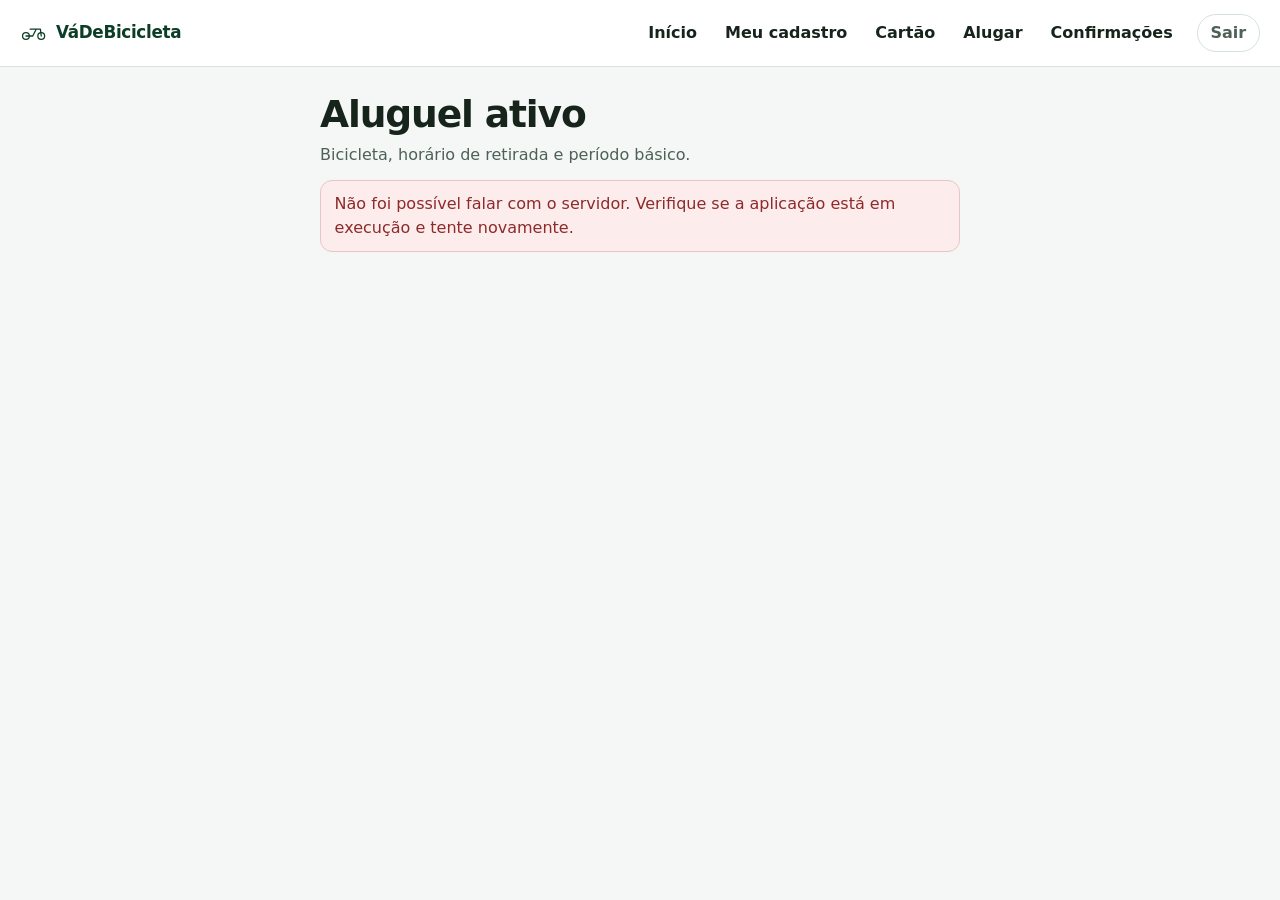
==== src/main/resources/static/aluguel.html @ f094f6a3 "Implementa prototipo das sprints 1 e 2 do SCB" ====
<!DOCTYPE html>
<html lang="pt-BR">
<head>
	<meta charset="UTF-8">
	<meta name="viewport" content="width=device-width, initial-scale=1">
	<title>Aluguel ativo — VáDeBicicleta</title>
	<link rel="stylesheet" href="style.css">
</head>
<body>
	<a class="pular" href="#conteudo">Ir para o conteúdo</a>
	<header class="topo">
		<a class="marca" href="inicio.html">
			<svg class="icone" viewBox="0 0 64 40" aria-hidden="true">
				<g fill="none" stroke="currentColor" stroke-width="3" stroke-linecap="round" stroke-linejoin="round">
					<circle cx="14" cy="28" r="8"></circle>
					<circle cx="50" cy="28" r="8"></circle>
					<path d="M14 28h16l8-16h10M30 28l8-16M24 12h14M48 12l2 16"></path>
				</g>
			</svg>
			<span>VáDeBicicleta</span>
		</a>
		<input id="abrir-menu" class="abrir-menu" type="checkbox">
		<label for="abrir-menu" class="menu-botao">Menu</label>
		<nav class="nav-principal" aria-label="Principal">
			<a href="inicio.html">Início</a>
			<a href="editar.html">Meu cadastro</a>
			<a href="cartao.html">Cartão</a>
			<a href="alugar.html">Alugar</a>
			<a href="confirmacoes.html">Confirmações</a>
		</nav>
		<button id="botao-sair" class="botao-sair" type="button">Sair</button>
	</header>
	<main class="conteudo conteudo-estreito" id="conteudo">
		<h1>Aluguel ativo</h1>
		<p class="etapa">Bicicleta, horário de retirada e período básico.</p>
		<p id="mensagem-formulario" class="aviso" role="status">Carregando...</p>
		<article id="detalhe" class="aluguel-destaque" hidden></article>
		<div id="vazio" class="vazio" hidden>
			<p>Você não tem aluguel em andamento.</p>
			<a href="alugar.html">Alugar bicicleta</a>
		</div>
	</main>
	<script src="comum.js"></script>
	<script src="aluguel.js"></script>
</body>
</html>
---- src/main/resources/static/style.css ----
/* Identidade: verde da bicicleta, fundo claro e amarelo só em avisos importantes. */

:root {
	--verde: #0f5c3a;
	--verde-escuro: #0b3d27;
	--verde-claro: #e7f6ee;
	--amarelo: #f6d36b;
	--amarelo-texto: #4e3b0c;
	--fundo: #f4f7f5;
	--branco: #ffffff;
	--texto: #17241c;
	--suave: #4e6157;
	--linha: #d5e3da;
	--erro: #8d2a2a;
	--erro-fundo: #fdecec;
	--sombra: 0 10px 28px rgba(15, 61, 39, 0.08);
	--raio: 1rem;
}

* {
	box-sizing: border-box;
}

html {
	overflow-x: hidden;
}

body {
	margin: 0;
	min-height: 100vh;
	font-family: "Segoe UI", system-ui, sans-serif;
	font-size: 1rem;
	line-height: 1.5;
	color: var(--texto);
	background: var(--fundo);
}

img,
svg {
	max-width: 100%;
	height: auto;
}

[hidden] {
	display: none !important;
}

.pular {
	position: absolute;
	left: 0.5rem;
	top: 0.5rem;
	transform: translateY(-150%);
	background: var(--branco);
	color: var(--verde-escuro);
	padding: 0.4rem 0.7rem;
	border-radius: 0.4rem;
	z-index: 3;
}

.pular:focus {
	transform: none;
}

a {
	color: var(--verde);
}

:focus {
	outline: 3px solid var(--verde);
	outline-offset: 2px;
}

.marca {
	display: inline-flex;
	align-items: center;
	gap: 0.55rem;
	color: var(--verde-escuro);
	font-weight: 800;
	text-decoration: none;
	letter-spacing: -0.02em;
}

.marca span {
	font-size: 1.05rem;
}

.icone {
	width: 1.7rem;
	height: 1.7rem;
	display: block;
	flex: 0 0 auto;
}

.topo {
	display: grid;
	grid-template-columns: 1fr auto auto;
	grid-template-areas: "marca menu sair" "nav nav nav";
	align-items: center;
	gap: 0.6rem 0.8rem;
	padding: 0.85rem 1rem;
	background: var(--branco);
	border-bottom: 1px solid var(--linha);
	position: sticky;
	top: 0;
	z-index: 2;
}

.topo .marca {
	grid-area: marca;
	min-width: 0;
}

.abrir-menu {
	position: absolute;
	width: 1px;
	height: 1px;
	margin: -1px;
	padding: 0;
	overflow: hidden;
	clip: rect(0, 0, 0, 0);
	border: 0;
}

.menu-botao {
	grid-area: menu;
	display: inline-flex;
	align-items: center;
	padding: 0.4rem 0.7rem;
	border: 1px solid var(--linha);
	border-radius: 999px;
	background: var(--branco);
	color: var(--texto);
	font-weight: 700;
	cursor: pointer;
}

.abrir-menu:focus + .menu-botao {
	outline: 3px solid var(--verde);
	outline-offset: 2px;
}

.nav-principal {
	grid-area: nav;
	display: none;
	flex-wrap: wrap;
	gap: 0.35rem;
}

.abrir-menu:checked ~ .nav-principal {
	display: flex;
}

.nav-principal a {
	display: inline-block;
	padding: 0.4rem 0.7rem;
	border-radius: 999px;
	color: var(--texto);
	text-decoration: none;
	font-weight: 650;
}

.nav-principal a[aria-current="page"] {
	background: var(--verde-claro);
	color: var(--verde-escuro);
	box-shadow: inset 0 -3px 0 var(--amarelo);
}

.botao-sair {
	grid-area: sair;
	width: auto;
	padding: 0.4rem 0.8rem;
	border: 1px solid var(--linha);
	border-radius: 999px;
	background: var(--branco);
	color: var(--suave);
	font-weight: 700;
	cursor: pointer;
}

.conteudo {
	width: min(68rem, calc(100% - 2rem));
	margin: 0 auto;
	padding: 1.4rem 0 3rem;
}

.conteudo-estreito {
	width: min(40rem, 100%);
}

h1,
h2,
p {
	overflow-wrap: anywhere;
}

h1 {
	margin: 0.2rem 0 0;
	font-size: clamp(1.7rem, 4vw, 2.35rem);
	line-height: 1.15;
	letter-spacing: -0.03em;
}

h2 {
	margin: 0 0 0.35rem;
	font-size: 1.15rem;
}

.etapa,
.ajuda,
.saudacao,
.texto-suave {
	margin: 0.45rem 0 0;
	color: var(--suave);
}

.saudacao {
	font-size: 1.05rem;
	color: var(--texto);
}

.aviso {
	min-height: 1.4rem;
	margin: 0.8rem 0 0;
}

.aviso:empty {
	margin: 0;
	min-height: 0;
}

body > .aviso:not(:empty) {
	width: min(68rem, calc(100% - 2rem));
	margin: 1rem auto;
}

.ok {
	color: var(--verde-escuro);
}

.erro {
	color: var(--erro);
}

.aviso.erro,
.aviso.ok {
	padding: 0.7rem 0.85rem;
	border-radius: 0.75rem;
	background: var(--branco);
}

.aviso.ok {
	border: 1px solid #b7e0c8;
}

.aviso.erro {
	border: 1px solid #ecc4c4;
	background: var(--erro-fundo);
}

.entrada-grade {
	display: grid;
	min-height: 100vh;
}

.apresentacao {
	padding: 1.5rem 1.25rem 1.8rem;
	background: var(--verde);
	color: #f4fff8;
}

.apresentacao .marca {
	color: #ffffff;
}

.apresentacao h1,
.apresentacao p {
	max-width: 28rem;
}

.apresentacao .chamada {
	margin: 1rem 0 0;
	font-size: clamp(1.6rem, 4vw, 2.3rem);
	line-height: 1.15;
	letter-spacing: -0.03em;
}

.ilustracao {
	display: block;
	width: min(22rem, 100%);
	margin-top: 1.2rem;
}

.painel-form {
	display: flex;
	align-items: center;
	padding: 1.5rem 1rem 2.5rem;
}

.cartao-form {
	width: min(32rem, 100%);
	margin: 0 auto;
}

form,
.cartao,
.resultado,
.simulacao,
.totem,
.atalho,
.vazio,
.aluguel-destaque {
	background: var(--branco);
	border: 1px solid var(--linha);
	border-radius: var(--raio);
	box-shadow: var(--sombra);
}

form {
	margin-top: 1rem;
	padding: 1.15rem;
}

.secao-form {
	margin: 0 0 0.4rem;
	padding: 0;
	border: 0;
}

.secao-form + .secao-form {
	margin-top: 0.8rem;
	padding-top: 0.8rem;
	border-top: 1px solid var(--linha);
}

legend {
	padding: 0;
	font-weight: 800;
}

.campo {
	margin: 0.8rem 0 0;
}

label,
.rotulo {
	display: block;
	margin-bottom: 0.3rem;
	font-weight: 700;
}

input,
select,
button {
	font: inherit;
	font-size: 1rem;
}

input,
select {
	width: 100%;
	padding: 0.7rem 0.75rem;
	border: 1px solid #b7c7bf;
	border-radius: 0.7rem;
	background: var(--branco);
	color: var(--texto);
}

#numeroTranca {
	font-size: 1.25rem;
	font-weight: 700;
	letter-spacing: 0.04em;
	border-width: 2px;
	border-color: var(--verde);
	background: #f8fffb;
}

[aria-invalid="true"] {
	border-color: var(--erro);
	background: #fff8f8;
}

button {
	border: 0;
	border-radius: 0.7rem;
	cursor: pointer;
}

form button[type="submit"],
.botao-principal {
	display: inline-block;
	width: 100%;
	margin-top: 0.9rem;
	padding: 0.8rem 1rem;
	background: var(--verde);
	color: #ffffff;
	font-weight: 800;
	text-align: center;
	text-decoration: none;
}

button:disabled {
	opacity: 0.65;
	cursor: wait;
}

.acao-secundaria {
	margin: 1rem 0 0;
	text-align: center;
}

.acao-secundaria a {
	font-weight: 800;
	text-underline-offset: 0.18em;
}

.erro-campo {
	min-height: 1.2rem;
	margin: 0.3rem 0 0;
	color: var(--erro);
}

.erro-campo:empty {
	min-height: 0;
	margin: 0;
}

.destaque {
	margin-top: 1rem;
	padding: 1.3rem;
	border-radius: var(--raio);
	background:
		linear-gradient(180deg, rgba(255, 255, 255, 0.2), rgba(255, 255, 255, 0)),
		var(--verde);
	color: #f4fff8;
	box-shadow: var(--sombra);
}

.destaque h1 {
	max-width: 18ch;
}

.destaque .botao-principal {
	width: auto;
	min-width: 14rem;
	margin-top: 1rem;
	background: var(--amarelo);
	color: var(--amarelo-texto);
}

.atalhos {
	display: grid;
	grid-template-columns: 1fr;
	gap: 0.8rem;
	margin-top: 1rem;
}

.atalho {
	display: flex;
	gap: 0.8rem;
	align-items: flex-start;
	padding: 0.95rem;
	color: inherit;
	text-decoration: none;
}

.atalho strong {
	display: block;
	color: var(--texto);
}

.atalho span {
	color: var(--suave);
}

.atalho .icone {
	padding: 0.35rem;
	border-radius: 0.7rem;
	background: var(--verde-claro);
	color: var(--verde);
}

.aluguel-destaque,
.vazio,
.resultado,
.simulacao {
	margin-top: 1rem;
	padding: 1rem;
}

.aluguel-destaque {
	border-left: 6px solid var(--amarelo);
}

dl {
	display: grid;
	grid-template-columns: minmax(7rem, 11rem) 1fr;
	gap: 0.35rem 0.8rem;
	margin: 0.6rem 0 0;
}

dt {
	color: var(--suave);
	font-weight: 700;
}

dd {
	margin: 0;
}

.vazio a,
.aluguel-destaque > a {
	display: inline-block;
	margin-top: 0.7rem;
	font-weight: 800;
}

.resumo-taxa {
	margin: 0 0 0.4rem;
	padding: 0.85rem 0.95rem;
	border-radius: 0.8rem;
	background: #fff8e6;
	border: 1px solid #ead79a;
	color: var(--amarelo-texto);
}

.resumo-taxa strong {
	display: block;
	color: var(--texto);
}

.grade-totens {
	display: grid;
	grid-template-columns: 1fr;
	gap: 0.9rem;
	margin-top: 0.8rem;
}

.totem {
	padding: 1rem;
}

.totem-topo {
	display: flex;
	flex-wrap: wrap;
	justify-content: space-between;
	gap: 0.4rem 1rem;
	align-items: baseline;
}

.disponibilidade {
	margin: 0;
	padding: 0.15rem 0.6rem;
	border-radius: 999px;
	background: var(--verde-claro);
	color: var(--verde-escuro);
	font-size: 0.85rem;
	font-weight: 800;
}

.trancas {
	display: flex;
	flex-wrap: wrap;
	gap: 0.45rem;
	margin-top: 0.8rem;
}

.trancas button {
	width: auto;
	min-width: 4.6rem;
	padding: 0.45rem 0.6rem;
	border: 1px solid var(--linha);
	background: var(--branco);
	color: var(--texto);
	font-weight: 750;
}

.trancas button[aria-pressed="true"] {
	border-color: #b0891e;
	background: var(--amarelo);
	color: var(--amarelo-texto);
}

.resultado.sucesso {
	border-color: #8ec9a8;
	background: var(--verde-claro);
}

.resultado.recusa {
	border-color: #e2b089;
	background: #fff4ea;
}

.resultado.indisponivel {
	border-color: #e0cb86;
	background: #fff8e6;
}

.resultado-rotulo {
	margin: 0;
	font-weight: 800;
}

.cartao-visual {
	max-width: 26rem;
	min-height: 10rem;
	margin-top: 1rem;
	padding: 1.15rem 1.25rem;
	border: 0;
	border-radius: 1.1rem;
	background: linear-gradient(150deg, #0b3d27, #1d7a4d);
	color: #f4fff8;
	box-shadow: var(--sombra);
}

.cartao-visual.vazio {
	border: 1px dashed var(--linha);
	background: var(--branco);
	color: var(--texto);
	box-shadow: none;
}

.selo {
	display: inline-block;
	margin: 0;
	padding: 0.12rem 0.55rem;
	border-radius: 999px;
	background: var(--amarelo);
	color: var(--amarelo-texto);
	font-size: 0.78rem;
	font-weight: 800;
}

.cartao-numero {
	margin: 1rem 0 0.3rem;
	font-size: 1.25rem;
	letter-spacing: 0.08em;
}

.opcao {
	display: flex;
	gap: 0.7rem;
	align-items: flex-start;
	margin: 0.55rem 0;
	padding: 0.75rem;
	border: 1px solid var(--linha);
	border-radius: 0.8rem;
	font-weight: 400;
	cursor: pointer;
}

.opcao input {
	width: auto;
	margin-top: 0.25rem;
}

.opcao:has(input:checked) {
	border-color: var(--verde);
	background: var(--verde-claro);
	box-shadow: inset 4px 0 0 var(--amarelo);
}

fieldset.escolha {
	margin: 0 0 0.5rem;
	padding: 0.2rem 0.2rem 0.4rem;
	border: 0;
}

.confirmacao p {
	white-space: pre-wrap;
}

@media (min-width: 800px) {
	.topo {
		grid-template-columns: auto 1fr auto;
		grid-template-areas: "marca nav sair";
		padding-inline: 1.25rem;
	}

	.menu-botao,
	.abrir-menu {
		display: none;
	}

	.nav-principal,
	.abrir-menu:checked ~ .nav-principal {
		display: flex;
		justify-content: flex-end;
	}

	.entrada-grade {
		grid-template-columns: 1.05fr 0.95fr;
	}

	.apresentacao {
		display: flex;
		flex-direction: column;
		justify-content: center;
		padding: 3rem;
	}

	.atalhos,
	.grade-totens {
		grid-template-columns: 1fr 1fr;
	}

	.atalhos {
		grid-template-columns: 1fr 1fr 1fr;
	}

	form button[type="submit"] {
		width: auto;
		min-width: 12rem;
	}

	.destaque .botao-principal {
		width: auto;
	}
}

@media (max-width: 420px) {
	dl {
		grid-template-columns: 1fr;
	}

	.destaque .botao-principal,
	form button[type="submit"] {
		width: 100%;
	}
}

@media (prefers-reduced-motion: reduce) {
	*,
	*::before,
	*::after {
		animation: none !important;
		transition: none !important;
	}
}
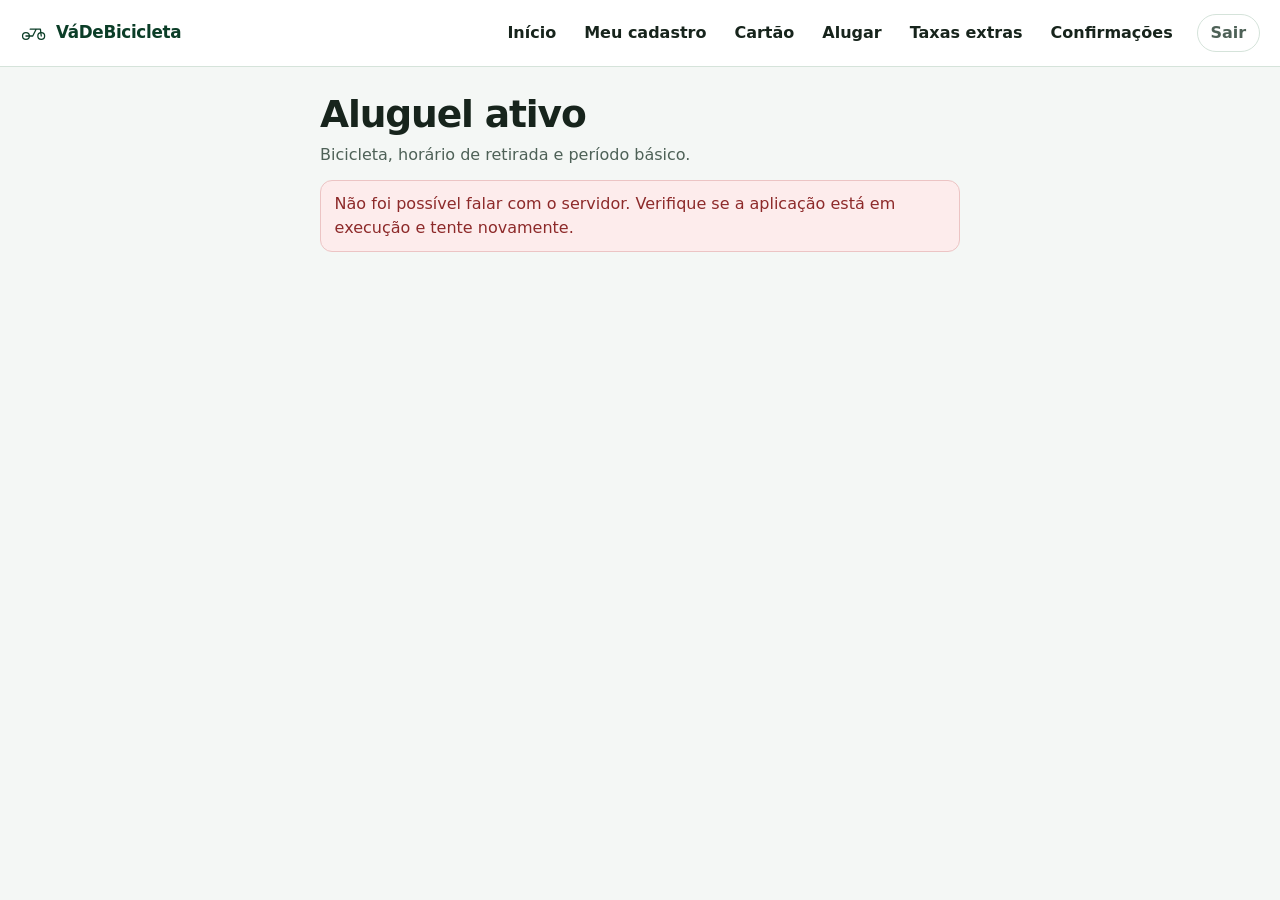
==== commit 10a291c7: "Implementa devolução, taxa extra e reprocessamento no SCB" ====
--- a/src/main/resources/static/aluguel.html
+++ b/src/main/resources/static/aluguel.html
@@ -26,6 +26,7 @@
 			<a href="editar.html">Meu cadastro</a>
 			<a href="cartao.html">Cartão</a>
 			<a href="alugar.html">Alugar</a>
+			<a href="taxas.html">Taxas extras</a>
 			<a href="confirmacoes.html">Confirmações</a>
 		</nav>
 		<button id="botao-sair" class="botao-sair" type="button">Sair</button>
--- a/src/main/resources/static/style.css
+++ b/src/main/resources/static/style.css
@@ -365,7 +365,8 @@
 	color: var(--texto);
 }
 
-#numeroTranca {
+#numeroTranca,
+#rfid {
 	font-size: 1.25rem;
 	font-weight: 700;
 	letter-spacing: 0.04em;
@@ -401,6 +402,19 @@
 button:disabled {
 	opacity: 0.65;
 	cursor: wait;
+}
+
+.botao-pagar {
+	width: 100%;
+	margin-top: 0.9rem;
+	padding: 0.8rem 1rem;
+	background: var(--verde);
+	color: #ffffff;
+	font-weight: 800;
+}
+
+.resultado-pagamento {
+	margin-top: 0.8rem;
 }
 
 .acao-secundaria {
@@ -619,6 +633,10 @@
 	box-shadow: none;
 }
 
+.resultado .selo {
+	margin-top: 0.8rem;
+}
+
 .selo {
 	display: inline-block;
 	margin: 0;
